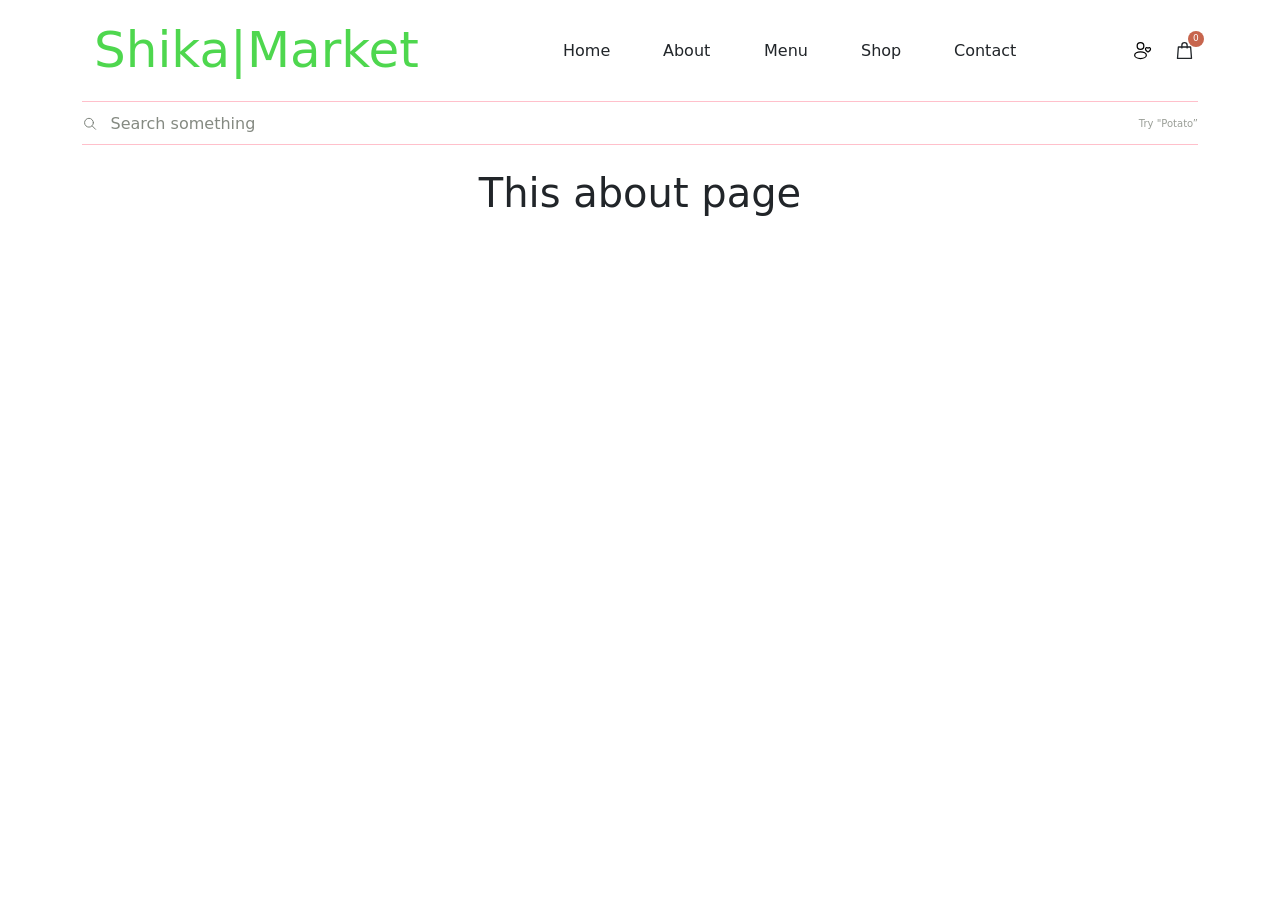
==== src/HTML/about.html @ fe6f359c "Updated" ====
<!doctype html>
<html lang="en">
  <head>
    <meta charset="UTF-8" />
    <meta name="viewport" content="width=device-width, initial-scale=1.0" />
    <title>Shika|Market</title>
    <link rel="stylesheet" href="../CSS/about.css" />
    <link
      href="https://cdn.jsdelivr.net/npm/bootstrap@5.3.8/dist/css/bootstrap.min.css"
      rel="stylesheet"
      integrity="sha384-sRIl4kxILFvY47J16cr9ZwB07vP4J8+LH7qKQnuqkuIAvNWLzeN8tE5YBujZqJLB"
      crossorigin="anonymous"
    />

  </head>
  <body>
    <head>
      <div class="container-xl">
        <nav
          class="navbar navbar-expand-lg site-nav"
          aria-label="Main navigation"
        >
          <a
            class="navbar-brand wordmark"
            href="/Market/index.html"
            aria-label=" Market home"
            ><spa class="container" style="font-size: 50px; color: rgb(78, 215, 78);">Shika|Market</spa   n></a
          >
          <button
            class="navbar-toggler"
            type="button"
            data-bs-toggle="collapse"
            data-bs-target="#mainNav"
            aria-controls="#mainNav"
            aria-expanded="false"
            aria-label="Toggle navigation"
          >
          <!-- aria-expaned="false" effect to three line -->
            <span class="navbar-toggler-icon"></span>
          </button>
          <div class="collapse navbar-collapse" id="mainNav">
            <ul class="navbar-nav mx-lg-auto nav-links">
              <li class="nav-item">
                <a class=" btn" href="/Market/index.html">Home</a>
              </li>
              <li class="nav-item">
                <a class=" btn" href="#about">About</a>
              </li>
              <li class="nav-item">
                <a class="btn" href="">Menu</a>
              </li>
              <li class="nav-item">
                <a class=" btn" href="">Shop</a>
              </li>
              <li class="nav-item">
                <a class="btn" href="">Contact</a>
              </li>
            </ul>
            <!-- User and cart -->
            <div class="nav-actions">
              
              <a
                class="icon-button account-link"
                href="#story"
                aria-label="Your account"
              >
                <img src="../img/user.svg" alt="">
              </a>
              <a
                class="bag-link"
                href="#new-arrivals"
                aria-label="Shopping bag, 0 items"
              >
                <svg viewBox="0 0 24 24" aria-hidden="true">
                  <path d="M5 8h14l1 13H4L5 8Z"></path>
                  <path d="M9 9V6a3 3 0 0 1 6 0v3"></path>
                </svg>
                <span class="bag-count">0</span>
              </a>
            </div>
          </div>
        </nav>

        <form
          class="search-row"
          role="search"
          onsubmit="
            event.preventDefault(); //dont refresh the page
            document
              .getElementById('new-arrivals')
              .scrollIntoView({ behavior: 'smooth' });
          "
        >
          <label class="visually-hidden" for="marketSearch"
            >Search the shop</label
          >
          <svg viewBox="0 0 24 24" aria-hidden="true">
            <circle cx="10.8" cy="10.8" r="6.8"></circle>
            <path d="m16 16 5 5"></path>
          </svg>
          <input
            id="marketSearch"
            type="search"
            placeholder="Search something"
          />
          <span class="search-hint">Try "Potato”</span>
        </form>
      </div>
    </head>
    <br>
    <main class="container">
      <center>
        <h1>This about page</h1>
      </center>
    </main>
  

    <script
      src="https://cdn.jsdelivr.net/npm/bootstrap@5.3.8/dist/js/bootstrap.bundle.min.js"
      integrity="sha384-FKyoEForCGlyvwx9Hj09JcYn3nv7wiPVlz7YYwJrWVcXK/BmnVDxM+D2scQbITxI"
      crossorigin="anonymous"
    ></script>
  </body>
</html>
---- src/CSS/about.css ----
:root {
  --coral: #c7654d;
  --line: pink;
}

* {
  box-sizing: border-box;
}
html {
  scroll-behavior: smooth;
}
body {
  color: var(--ink);
  font-family: var(--sans);
  -webkit-font-smoothing: antialiased;
}
a {
  color: inherit;
  text-decoration: none;
}
.container-xl {
  max-width: 1320px;
}

.site-nav {
  min-height: 82px;
  padding: 16px 0 12px;
  border-bottom: 1px solid var(--line);
}

.nav-links {
  gap: 27px;
}
.nav-links,
.nav-item,
.btn:hover {
  transform: scale(1.15);
  transition: 0.2s ease;
  color: rgb(87, 206, 87);
}
.nav-links,
.nav-item,
.btn:active {
  transform: scaleZ(2.1);
  transition: 0.2s ease;
  color: rgb(87, 206, 87);
}

.nav-actions {
  display: flex;
  align-items: center;
  gap: 19px;
}
.account-link img {
  width: 20px;
  height: 20px;
  transition: transform 200ms ease, filter 200ms ease;
}
.account-link:hover img {
  transform: scale(1.15);
  filter: brightness(0) saturate(100%) invert(69%) sepia(39%) saturate(732%) hue-rotate(69deg) brightness(91%) contrast(88%);
}
.icon-button,
.bag-link {
  display: inline-flex;
  align-items: center;
  justify-content: center;
  padding: 0;
  border: 0;
  background: transparent;
  color: var(--ink);
}
.icon-button svg,
.bag-link svg,
.search-row > svg {
  width: 20px;
  height: 20px;
  fill: none;
  stroke: currentColor;
  stroke-width: 1.5;
  stroke-linecap: round;
  stroke-linejoin: round;
}
.bag-link {
  position: relative;
  width: 26px;
  height: 28px;
}
.bag-link:hover {
  transform: scale(1.1);
  transition: 0.2s ease;
  color: rgb(87, 206, 87);
}
.bag-link svg {
  width: 21px;
  height: 21px;
}
.bag-count {
  position: absolute;
  top: -6px;
  right: -6px;
  width: 16px;
  height: 16px;
  display: grid;
  place-items: center;
  border-radius: 50%;
  background: var(--coral);
  color: #fff;
  font-size: 9px;
}
.site-nav .navbar-toggler {
  border: 0;
  padding: 5px;
  box-shadow: none;
  transition: transform 180ms ease;
}
.site-nav .navbar-toggler-icon {
  transition: transform 250ms ease;
}
.site-nav .navbar-toggler[aria-expanded="true"] .navbar-toggler-icon {
  transform: rotate(90deg);
}
.search-row {
  height: 43px;
  display: flex;
  align-items: center;
  gap: 11px;
  border-bottom: 1px solid var(--line);
  color: #777d76;
}
.search-row > svg {
  width: 17px;
  height: 17px;
}
.search-row input {
  width: 100%;
  height: 100%;
  border: 0;
  outline: 0;
  background: transparent;
  color: #777d76;
  font: 12px var(--sans);
}
.search-row input::placeholder {
  color: #858a82;
}
.search-hint {
  flex: 0 0 auto;
  color: #9a9e97;
  font-size: 10px;
}





@media (max-width: 991.98px) {
  .site-nav {
    min-height: 70px;
  }
  .site-nav .navbar-collapse {
    padding: 12px 0 3px;
  }
  .site-nav .navbar-collapse.collapsing {
    transition: height 400ms ease-in-out;
  }
  .nav-links {
    gap: 0;
  }
  .nav-actions {
    padding: 12px 0 5px;
  }
 
}

@media (max-width: 767.98px) {
  .container-xl {
    padding-right: 22px;
    padding-left: 22px;
  }
  .site-nav {
    min-height: 64px;
  }
  .wordmark {
    font-size: 27px;
  }
  .search-row {
    height: 40px;
  }
  .search-hint {
    display: none;
  }
  
}

@media (max-width: 380px) {
  .container-xl {
    padding-right: 17px;
    padding-left: 17px;
  }
  
}
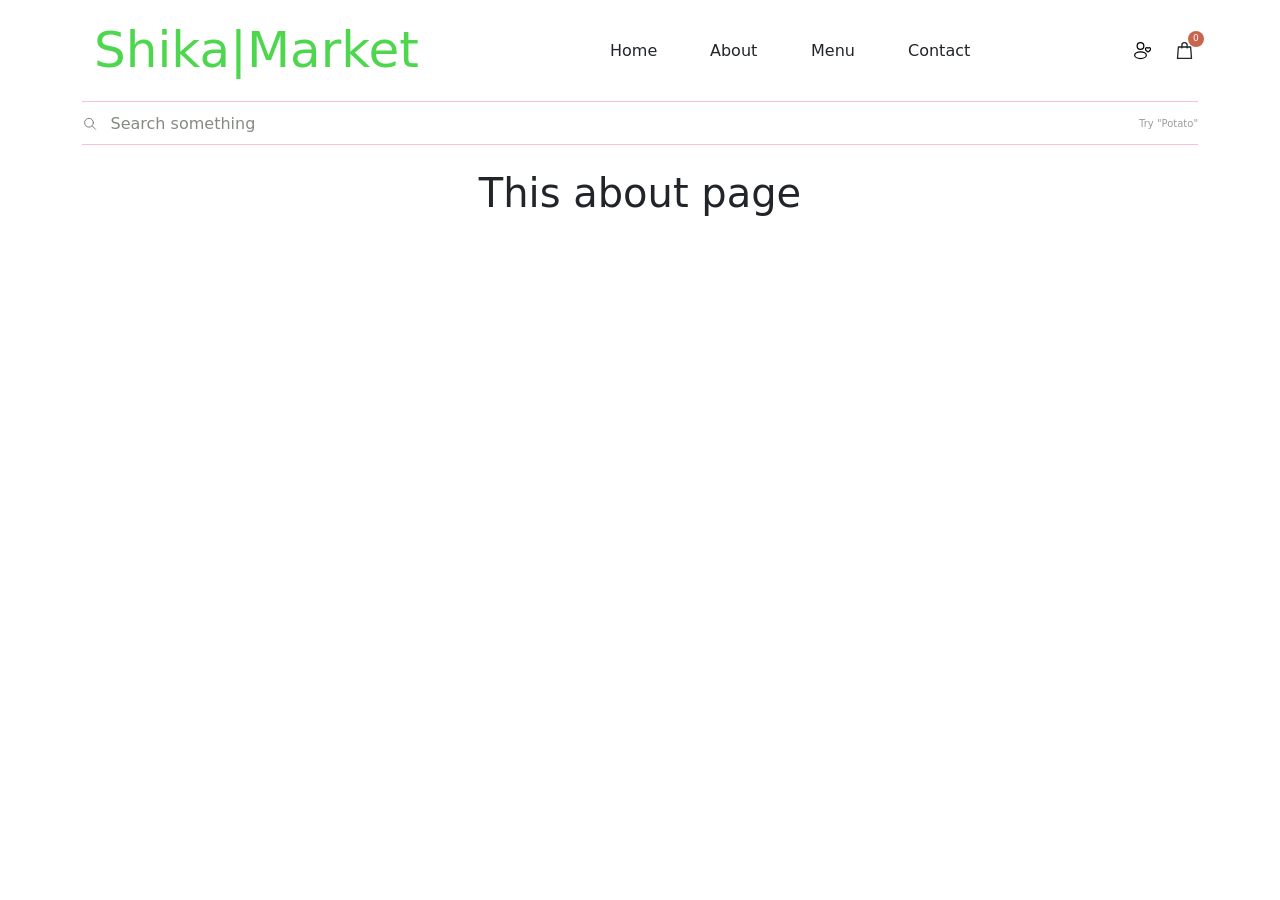
==== commit 1dfe4d31: "updated and have a good night" ====
--- a/src/HTML/about.html
+++ b/src/HTML/about.html
@@ -22,10 +22,11 @@
         >
           <a
             class="navbar-brand wordmark"
-            href="/Market/index.html"
-            aria-label=" Market home"
-            ><spa class="container" style="font-size: 50px; color: rgb(78, 215, 78);">Shika|Market</spa   n></a
+            href="../../index.html"
+            aria-label="Market home"
           >
+            <span class="container" style="font-size: 50px; color: rgb(78, 215, 78);">Shika|Market</span>
+          </a>
           <button
             class="navbar-toggler"
             type="button"
@@ -41,19 +42,16 @@
           <div class="collapse navbar-collapse" id="mainNav">
             <ul class="navbar-nav mx-lg-auto nav-links">
               <li class="nav-item">
-                <a class=" btn" href="/Market/index.html">Home</a>
+                <a class=" btn" href="../../index.html">Home</a>
               </li>
               <li class="nav-item">
-                <a class=" btn" href="#about">About</a>
+                <a class=" btn" href="">About</a>
               </li>
               <li class="nav-item">
-                <a class="btn" href="">Menu</a>
+                <a class="btn" href="../HTML/menu.html">Menu</a>
               </li>
               <li class="nav-item">
-                <a class=" btn" href="">Shop</a>
-              </li>
-              <li class="nav-item">
-                <a class="btn" href="">Contact</a>
+                <a class="btn" href="../HTML/contact.html">Contact</a>
               </li>
             </ul>
             <!-- User and cart -->
@@ -61,14 +59,14 @@
               
               <a
                 class="icon-button account-link"
-                href="#story"
+                href="../HTML/user.html"
                 aria-label="Your account"
               >
                 <img src="../img/user.svg" alt="">
               </a>
               <a
                 class="bag-link"
-                href="#new-arrivals"
+                href="../HTML/cart.html"
                 aria-label="Shopping bag, 0 items"
               >
                 <svg viewBox="0 0 24 24" aria-hidden="true">
@@ -103,7 +101,7 @@
             type="search"
             placeholder="Search something"
           />
-          <span class="search-hint">Try "Potato”</span>
+          <span class="search-hint">Try "Potato"</span>
         </form>
       </div>
     </head>
